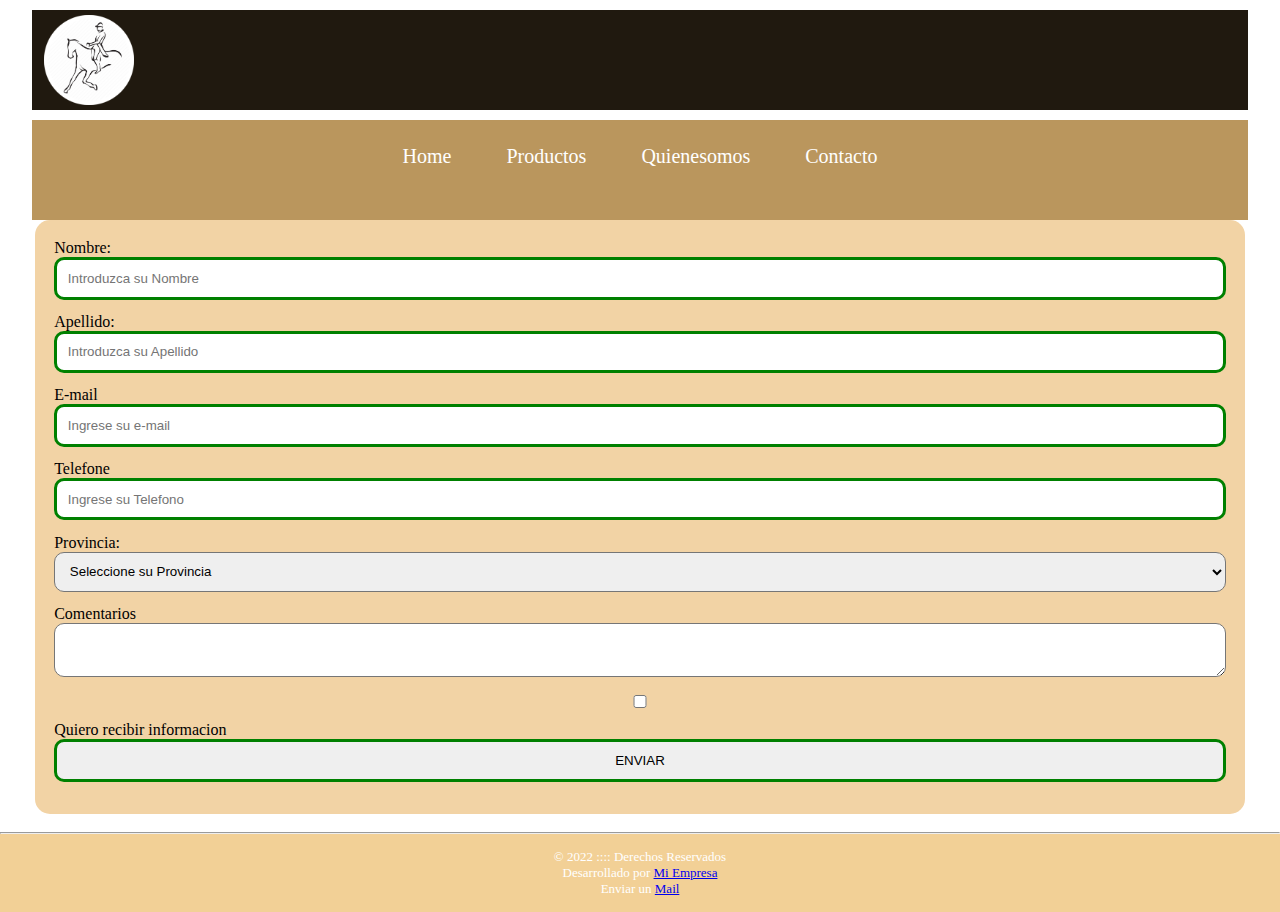
==== pages/contacto.html @ 1bec9485 "incio de mi proyecto" ====
<!DOCTYPE html>
<html lang="en">
  <head>
    <meta charset="UTF-8" />
    <meta http-equiv="X-UA-Compatible" content="IE=edge" />
    <meta name="viewport" content="width=device-width, initial-scale=1.0" />
    <link rel="stylesheet" href="../css/estilos.css" />
    <title>Contacto</title>
  </head>
  <body>
    <header class="header">
      <div class="logo">
        <a href="../index.html" class="linklogo">
          <img class="icono" src="../imagen/icono.png" alt="icono" />
        </a>
      </div>
    </header>

    <nav class="navbar">
      <ul class="menuPrincipal">
        <li>
          <a href="../index.html">Home</a>
        </li>
        <li>
          <a href="./productos.html">Productos</a>
        </li>
        <li>
          <a href="./quienesomos.html">Quienesomos</a>
        </li>
        <li>
          <a href="./contacto.html">Contacto</a>
        </li>
      </ul>
    </nav>

    <main id="mainContent">
       <section id="portada">
              <form method="post" id="formContacto"> 
                <div>
                  <label>Nombre:</label>
                  <input type="text" name="nombre" placeholder="Introduzca su Nombre">
                </div>
                <div>
                  <label>Apellido:</label>
                  <input type="text" name="apellido" placeholder="Introduzca su Apellido">
                </div>
                  <div>
                  <label>E-mail</label>
                  <input type="email" name="email" placeholder="Ingrese su e-mail">
                  </div>
                  <div>
                    <label>Telefone</label>
                    <input type="email" name="telefone" placeholder="Ingrese su Telefono">
                  </div>
                  <div>
                    <label>Provincia:</label>
                    <select name="provincia">
                          <option>Seleccione su Provincia</option>
                          <option value="caba">CABA</option>
                          <option value="santafe">Santa Fe</option>
                          <option value="mendoza">Mendoza</option>
                          <option value="entrerios">Entre Rios</option>
                    </select>
                  </div>
                  <div>
                    <label>Comentarios</label>
                    <textarea name="comentario" cols="30" row="10" required></textarea>
                  </div>
                  <div>
                    <label></label>
                    <input type="checkbox">
                    Quiero recibir informacion
                  </label>               
                  </div>
                  <div>
                    <input type="submit" value="ENVIAR" class="btn envio">
                  </div>
                
  
              </form>
      </section>
    </main>

    <br />
    <hr />
    <footer>
      <p>&copy; 2022 :::: Derechos Reservados</p>
      <p>
        Desarrollado por
        <a href="http://www.talabarteriastirp.com/index.html" target="_blank">Mi Empresa</a>
      </p>
      <p>Enviar un <a href="mailto:oficinavillagesell@gmail.com">Mail</a></p>
    </footer>
</html>
---- css/estilos.css ----
* {
  margin: 0;
  padding: 0;
}

body {
  font-family: "Times New Roman", Times, serif;
  font-size: 16px;
}
.header {
  background-color: #20190f;
  color: white;
  height: 100px;
  width: 95vw;
  margin-bottom: 10px;
  margin-left: auto;
  margin-right: auto;
  margin-top: 10px;
}

/* icono de la pagina */

.icono {
  height: 90px;
  right: 90px;
  margin-left: 12px;
  margin-top: 5px;
}

.logo a {
  color: white;
  text-decoration: none;
}
.navbar {
  background-color: #ba965d;
  color: white;
  width: 95vw;
  height: 100px;
  margin-left: auto;
  margin-right: auto;
}

.navbar ul {
  text-align: center;
  font-size: 20px;
}

.navbar ul li {
  display: inline-block;
}

.navbar ul li a {
  text-decoration: none;
  display: block;
  padding: 25px;
  color: white;
}
.navbar ul li a:hover {
  color: rgb(56, 31, 3);
}

/* estilos de la pagina de contacto */

#formContacto {
  padding: 1.2em;
  background-color: #f2d3a5;
  border-radius: 15px;
  margin-right: 35px;
  margin-left: 35px;
}

#formContacto input,
#formContacto select,
#formContacto textarea {
  width: 100%;
  padding: 0.8em;
  margin-bottom: 1em;
  box-sizing: border-box;
  border-radius: 10px;
}

#formContacto input[type="submit"]:hover {
  background: grey;
  color: white;
}

/* este input marca en rojo el campo que debes completar */

#formContacto input:invalid {
  border: 3px solid red;
}

#formContacto input:valid {
  border: 3px solid green;
}
footer {
  background-color: #f2d096;
  color: white;
  text-align: center;
  padding: 15px;
  font-size: 13px;
}
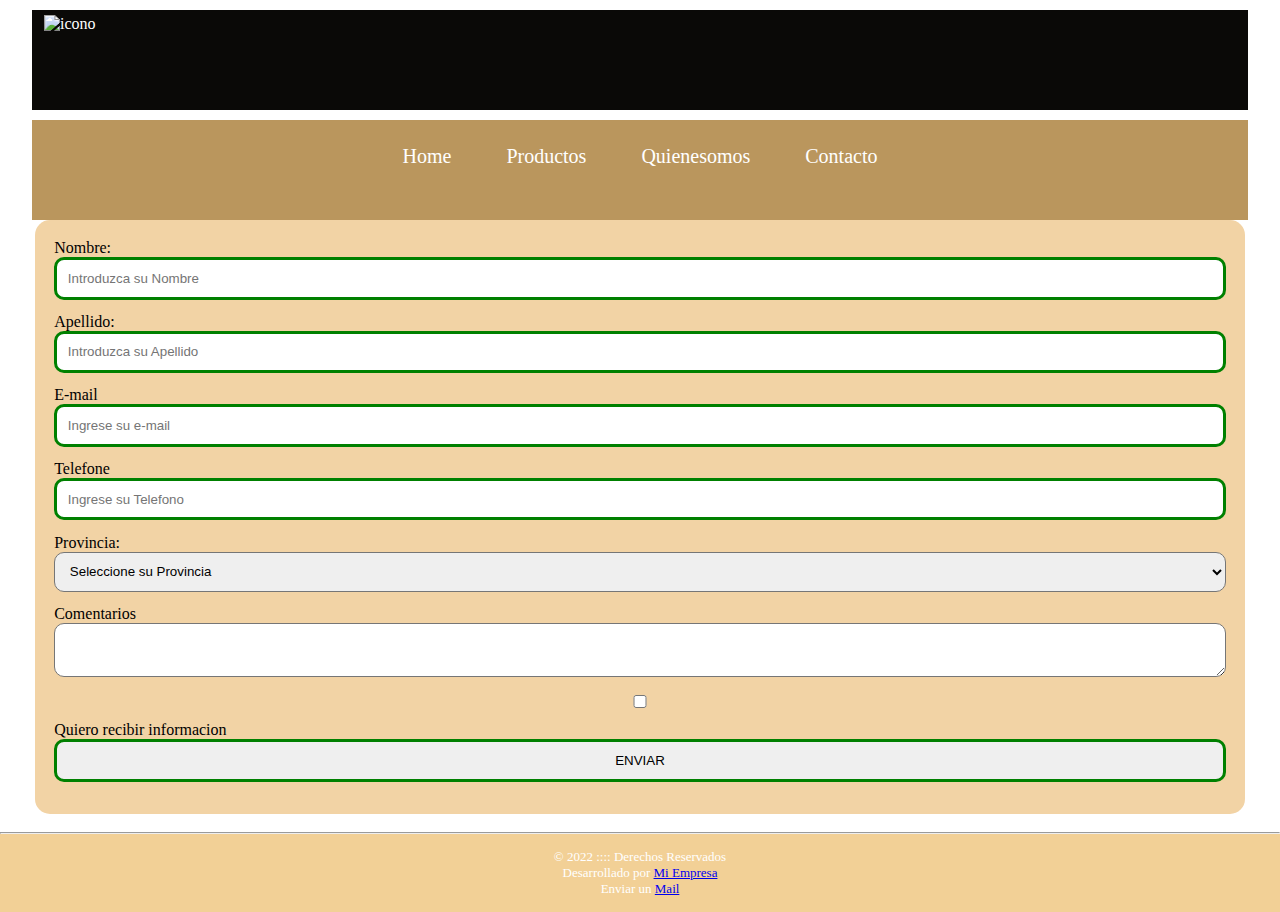
==== commit f54c72ce: "flexbox" ====
--- a/pages/contacto.html
+++ b/pages/contacto.html
@@ -11,7 +11,7 @@
     <header class="header">
       <div class="logo">
         <a href="../index.html" class="linklogo">
-          <img class="icono" src="../imagen/icono.png" alt="icono" />
+          <img class="icono" src="./imagen/miguel-acuña.ico" alt="icono" />
         </a>
       </div>
     </header>
--- a/css/estilos.css
+++ b/css/estilos.css
@@ -8,7 +8,7 @@
   font-size: 16px;
 }
 .header {
-  background-color: #20190f;
+  background-color: #0a0907;
   color: white;
   height: 100px;
   width: 95vw;
@@ -59,6 +59,56 @@
   color: rgb(56, 31, 3);
 }
 
+/* estilos de las imagenes en el index */
+
+#contenedor {
+  width: 90%;
+  margin: 0 auto;
+  margin-top: 50px;
+  margin-bottom: 50px;
+  display: flex;
+  justify-content: space-between;
+}
+
+#contenedor img {
+  width: 100%;
+}
+
+.primero {
+  background: #f1ece4;
+  width: 30%;
+  padding: 1%;
+  box-sizing: border-box;
+}
+
+.segundo {
+  background: #f1ece4;
+  width: 30%;
+  padding: 1%;
+  box-sizing: border-box;
+}
+
+.tercero {
+  background: #f1ece4;
+  width: 30%;
+  padding: 1%;
+  box-sizing: border-box;
+}
+
+.primero img {
+  width: 400px;
+  height: 402px;
+}
+
+.segundo img {
+  width: 400px;
+  height: 400px;
+}
+
+.tercero img {
+  width: 450px;
+  height: 400px;
+}
 /* estilos de la pagina de contacto */
 
 #formContacto {
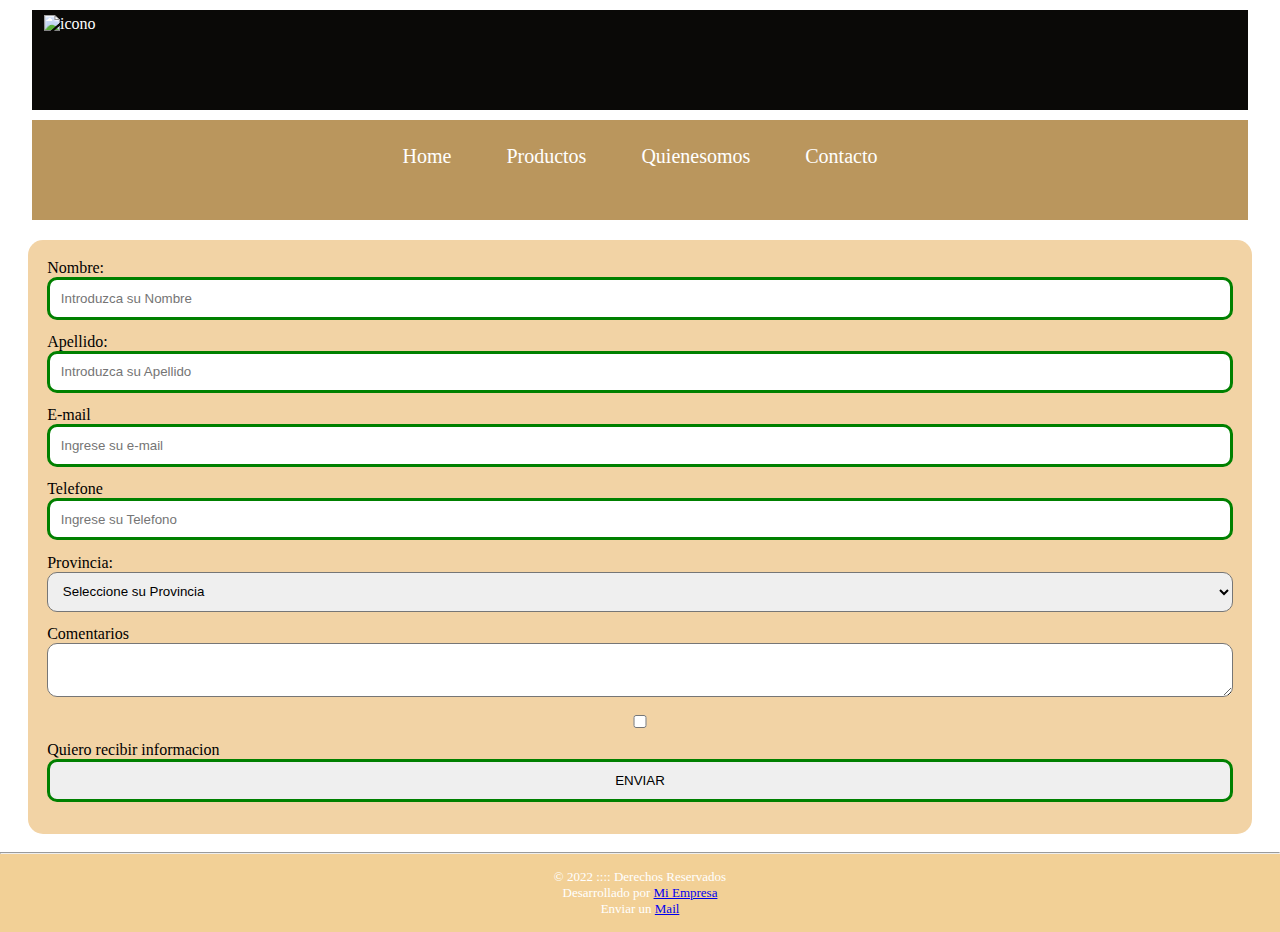
==== commit f70492f8: "aplicando boostrap" ====
--- a/pages/contacto.html
+++ b/pages/contacto.html
@@ -11,7 +11,7 @@
     <header class="header">
       <div class="logo">
         <a href="../index.html" class="linklogo">
-          <img class="icono" src="./imagen/miguel-acuña.ico" alt="icono" />
+          <img class="icono" src="../imagen/miguel-acuña.ico" alt="icono" />
         </a>
       </div>
     </header>
@@ -91,4 +91,5 @@
       </p>
       <p>Enviar un <a href="mailto:oficinavillagesell@gmail.com">Mail</a></p>
     </footer>
+    </body>
 </html>
--- a/css/estilos.css
+++ b/css/estilos.css
@@ -57,6 +57,12 @@
 }
 .navbar ul li a:hover {
   color: rgb(56, 31, 3);
+}
+
+iframe {
+  margin-left: 450px;
+  margin-bottom: 100px;
+  margin-top: 100px;
 }
 
 /* estilos de las imagenes en el index */
@@ -109,14 +115,29 @@
   width: 450px;
   height: 400px;
 }
+/* carrousel index */
+
+#carrousel {
+  margin-left: 28px;
+  margin-top: 20px;
+}
+
+#carrousel img {
+  width: 98%;
+  height: 600px;
+  border: 2px solid #000000;
+  border-radius: 3px;
+}
+
 /* estilos de la pagina de contacto */
 
 #formContacto {
   padding: 1.2em;
   background-color: #f2d3a5;
   border-radius: 15px;
-  margin-right: 35px;
-  margin-left: 35px;
+  margin-right: 28px;
+  margin-left: 28px;
+  margin-top: 20px;
 }
 
 #formContacto input,
@@ -143,6 +164,16 @@
 #formContacto input:valid {
   border: 3px solid green;
 }
+
+/* quienes somos historia  */
+
+.historia {
+  background-color: rgba(226, 221, 211, 0.863);
+  margin-top: 20px;
+  margin-left: 30px;
+  margin-right: 30px;
+}
+
 footer {
   background-color: #f2d096;
   color: white;
@@ -150,3 +181,20 @@
   padding: 15px;
   font-size: 13px;
 }
+
+@media screen and (min-width: 990px) and (max-width: 1200px) {
+  body {
+    background: rgb(58, 182, 240);
+  }
+}
+
+@media screen and (min-width: 660px) and (max-width: 989px) {
+  body {
+    background: rgb(240, 222, 58);
+  }
+
+  /* .logo {
+    width: 100%;
+    text-align: center;
+  } */
+}
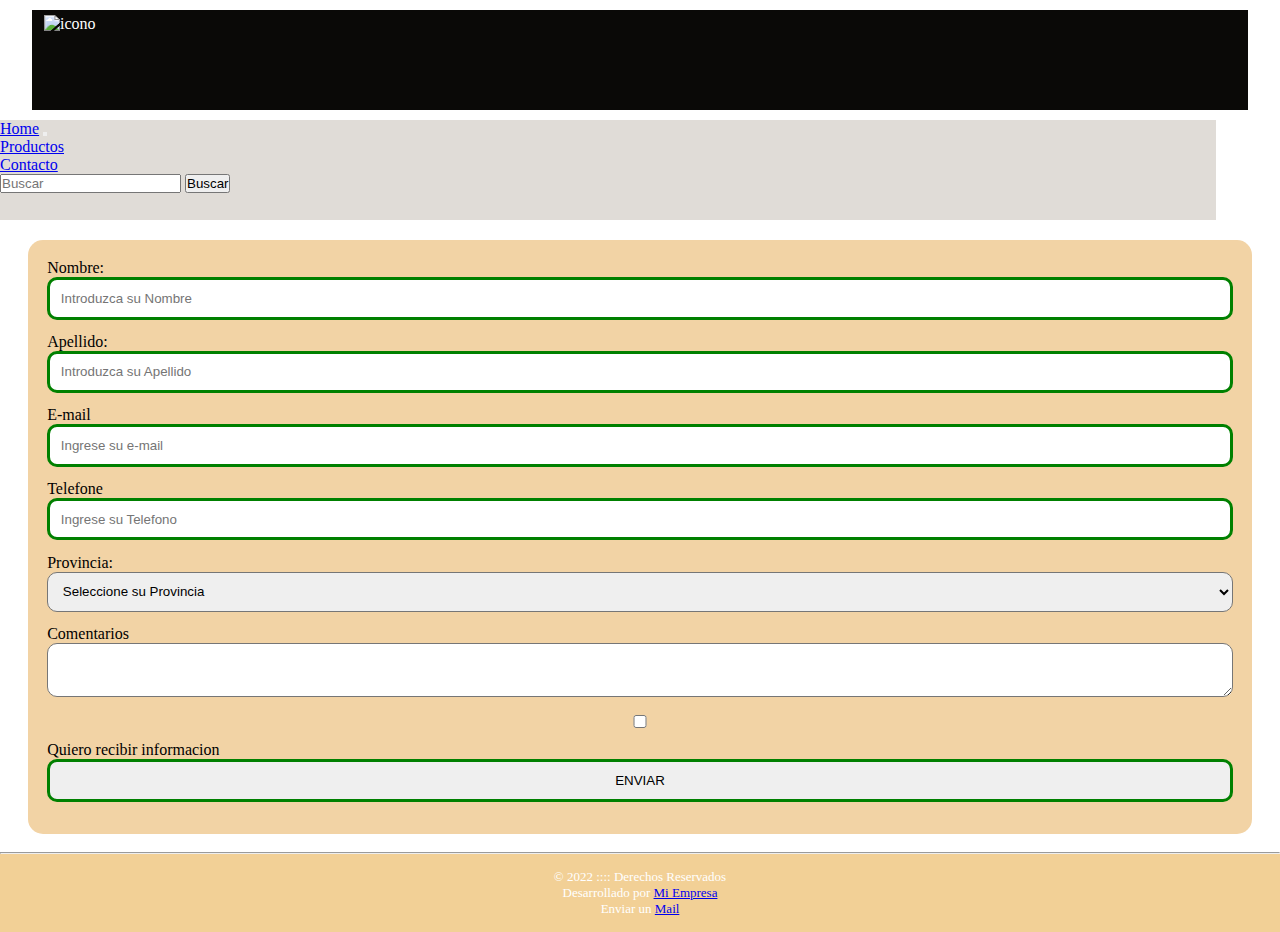
==== commit 6cc78b0b: "agregue js" ====
--- a/pages/contacto.html
+++ b/pages/contacto.html
@@ -4,8 +4,17 @@
     <meta charset="UTF-8" />
     <meta http-equiv="X-UA-Compatible" content="IE=edge" />
     <meta name="viewport" content="width=device-width, initial-scale=1.0" />
+    <!-- link boostrap -->
+    <link
+      href="https://cdn.jsdelivr.net/npm/bootstrap@5.1.3/dist/css/bootstrap.min.css"
+      rel="stylesheet"
+      integrity="sha384-1BmE4kWBq78iYhFldvKuhfTAU6auU8tT94WrHftjDbrCEXSU1oBoqyl2QvZ6jIW3"
+      crossorigin="anonymous"
+    />
+    <!-- CSS only -->
     <link rel="stylesheet" href="../css/estilos.css" />
-    <title>Contacto</title>
+
+    <title>SPA</title>
   </head>
   <body>
     <header class="header">
@@ -15,24 +24,50 @@
         </a>
       </div>
     </header>
-
-    <nav class="navbar">
-      <ul class="menuPrincipal">
-        <li>
-          <a href="../index.html">Home</a>
-        </li>
-        <li>
-          <a href="./productos.html">Productos</a>
-        </li>
-        <li>
-          <a href="./quienesomos.html">Quienesomos</a>
-        </li>
-        <li>
-          <a href="./contacto.html">Contacto</a>
-        </li>
-      </ul>
+    <nav>
+      <nav class="navbar navbar-expand-lg navbar-light bg-light">
+        <div class="container-fluid">
+          <a class="navbar-brand" href="../index.html">Home</a>
+          <button
+            class="navbar-toggler"
+            type="button"
+            data-bs-toggle="collapse"
+            data-bs-target="#navbarSupportedContent"
+            aria-controls="navbarSupportedContent"
+            aria-expanded="false"
+            aria-label="Toggle navigation"
+          >
+            <span class="navbar-toggler-icon"></span>
+          </button>
+          <div class="collapse navbar-collapse" id="navbarSupportedContent">
+            <ul class="navbar-nav me-auto mb-2 mb-lg-0">
+              <li class="nav-item">
+                <a
+                  class="nav-link active"
+                  aria-current="page"
+                  href="./productos.html"
+                  >Productos</a
+                >
+              </li>
+              <li class="nav-item">
+                <a class="nav-link" href="./contacto.html">Contacto</a>
+              </li>
+            </ul>
+            <form class="d-flex">
+              <input
+                class="form-control me-2"
+                type="Buscar"
+                placeholder="Buscar"
+                aria-label="Buscar"
+              />
+              <button class="btn btn-outline-success" type="submit">
+                Buscar
+              </button>
+            </form>
+          </div>
+        </div>
+      </nav>
     </nav>
-
     <main id="mainContent">
        <section id="portada">
               <form method="post" id="formContacto"> 
@@ -80,7 +115,6 @@
               </form>
       </section>
     </main>
-
     <br />
     <hr />
     <footer>
--- a/css/estilos.css
+++ b/css/estilos.css
@@ -30,17 +30,31 @@
 .logo a {
   color: white;
   text-decoration: none;
-}
-.navbar {
+  /* display: flex;
+  justify-content: flex-end; */
+}
+
+.acceder {
+  margin-top: 30px;
+  margin-right: 20px;
+  float: right;
+}
+
+.container-fluid {
+  background-color: #e0dcd7;
+  width: 95vw;
+  height: 100px;
+}
+/* .navbar {
   background-color: #ba965d;
   color: white;
   width: 95vw;
   height: 100px;
   margin-left: auto;
   margin-right: auto;
-}
-
-.navbar ul {
+} */
+
+/* .navbar ul {
   text-align: center;
   font-size: 20px;
 }
@@ -57,7 +71,7 @@
 }
 .navbar ul li a:hover {
   color: rgb(56, 31, 3);
-}
+} */
 
 iframe {
   margin-left: 450px;
